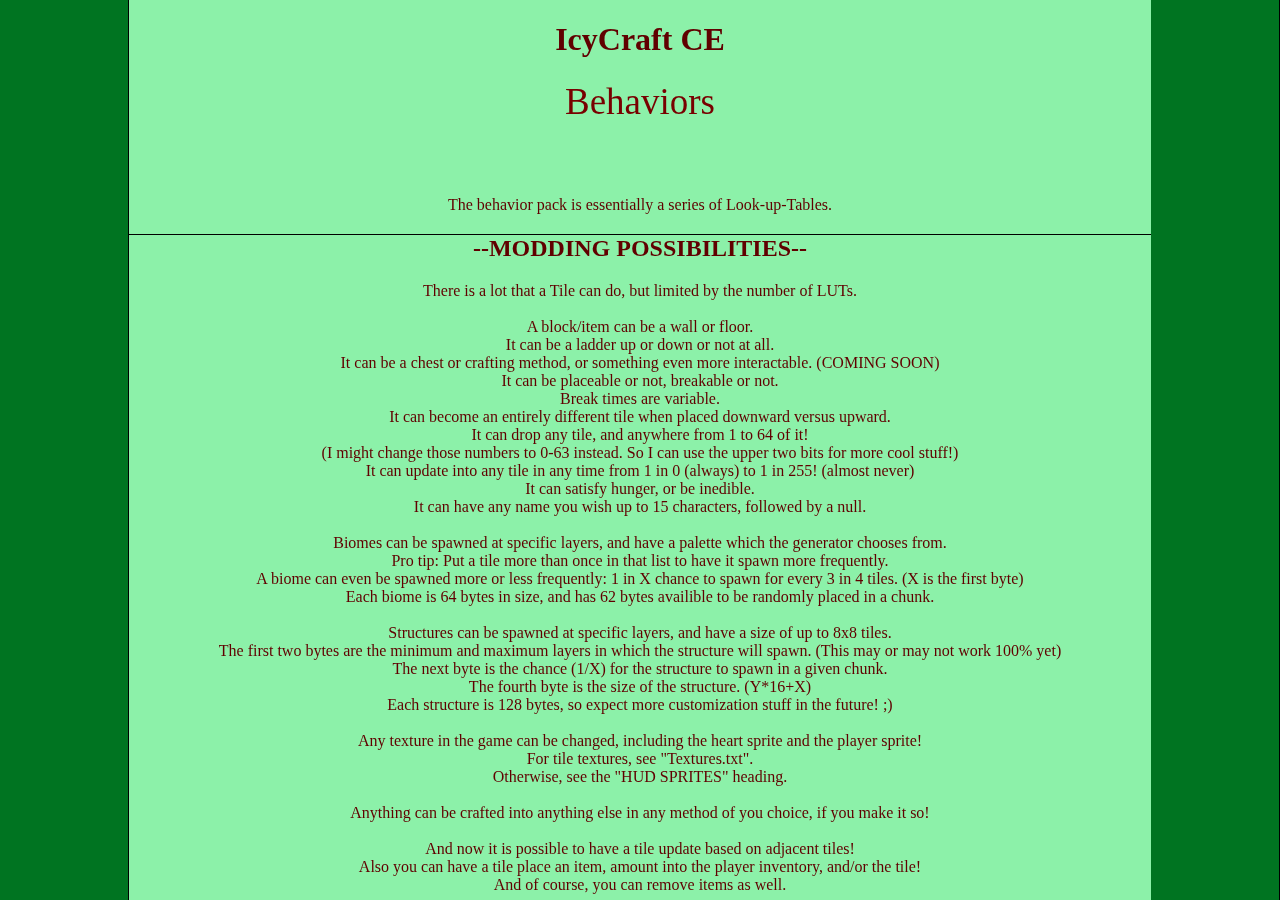
==== docs/dev-info/behaviors.html @ 23932476 "Add files via upload" ====
<html>
	<head>
	<title>IcyCraft CE</title>
	<link rel="stylesheet" type="text/css" href="../style.css">
</head>
<body>
<div class="top">
<p><h1>IcyCraft CE</h1>
<a class="whereami">Behaviors</a>
</p>
</div>
<div class="main">
	<p>
		The behavior pack is essentially a series of Look-up-Tables.<br>
	</p>
	<p>
		<h2>--MODDING POSSIBILITIES--</h2>
		There is a lot that a Tile can do, but limited by the number of LUTs.<br>
		<br>
		A block/item can be a wall or floor.<br>
		It can be a ladder up or down or not at all.<br>
		It can be a chest or crafting method, or something even more interactable. (COMING SOON)<br>
		It can be placeable or not, breakable or not.<br>
		Break times are variable.<br>
		It can become an entirely different tile when placed downward versus upward.<br>
		It can drop any tile, and anywhere from 1 to 64 of it!<br>
		(I might change those numbers to 0-63 instead. So I can use the upper two bits for more cool stuff!)<br>
		It can update into any tile in any time from 1 in 0 (always) to 1 in 255! (almost never)<br>
		It can satisfy hunger, or be inedible.<br>
		It can have any name you wish up to 15 characters, followed by a null.<br>
		<br>
		Biomes can be spawned at specific layers, and have a palette which the generator chooses from.<br>
		Pro tip: Put a tile more than once in that list to have it spawn more frequently.<br>
		A biome can even be spawned more or less frequently: 1 in X chance to spawn for every 3 in 4 tiles. (X is the first byte)<br>
		Each biome is 64 bytes in size, and has 62 bytes availible to be randomly placed in a chunk.<br>
		<br>
		Structures can be spawned at specific layers, and have a size of up to 8x8 tiles.<br>
		The first two bytes are the minimum and maximum layers in which the structure will spawn. (This may or may not work 100% yet)<br>
		The next byte is the chance (1/X) for the structure to spawn in a given chunk.<br>
		The fourth byte is the size of the structure. (Y*16+X)<br>
		Each structure is 128 bytes, so expect more customization stuff in the future! ;)<br>
		<br>
		Any texture in the game can be changed, including the heart sprite and the player sprite!<br>
		For tile textures, see "Textures.txt".<br>
		Otherwise, see the "HUD SPRITES" heading.<br>
		<br>
		Anything can be crafted into anything else in any method of you choice, if you make it so!<br>
		<br>
		And now it is possible to have a tile update based on adjacent tiles!<br>
		Also you can have a tile place an item, amount into the player inventory, and/or the tile!<br>
		And of course, you can remove items as well.<br>
		
	</p><p>
		<h2>--BEGIN ACTUAL DOC--</h2>
		The recipes are now stored in the same appvar as the rest of the behaviors.<br>
		There are 256 tiles, each tile gets its own entry.<br>
		It is ordered as follows:<br>
		<br>
		<br>
		<h2>--MAIN--</h2>
		256 bytes: block/item flags<br>
		[high] bit 7 - if set, the player will not be able to move onto this tile<br>
		       bit 6 - if set, this tile will move the player up or down<br>
		       bit 5 - if the above is set: set=up, unset=down<br>
		       bit 4 - if set, this tile can be interacted with<br>
		       bit 3/2 - 00=chest, 01=crafting table, 10=furnace, 11=Other (given in the Tile crafting method LUT)<br>
		       bit 1 - if set, this block can be placed<br>
		[low]  bit 0 - if set, this block can be broken<br>
		<br>
		256 bytes: tile downward place<br>
		<br>
		256 bytes: tile upward place<br>
		<br>
		256 bytes: tile damage values (if the block is placeable, will act as value needed to break. Otherwise it acts as a tool)<br>
		<br>
		1024 bytes: tile drop and update values<br>
		      First byte: drop item<br>
		      Second byte: drop amount<br>
		      Third byte: update to<br>
		      Fourth byte: update chance (1 in X)<br>
		<br>
		<br>
		64 bytes: Z above 64 tile spawning<br>
		64 bytes: Z at 64 tile spawning<br>
		64 bytes: Z below 64 tile spawning<br>
		64 bytes: Z below 24 tile spawning<br>
		The above 4 lines: First byte is default 'tile broken' tile.<br>
		                   The second byte is the defult generated tile.<br>
		                   Followed by up to 61 different BiomeIDs to randomly choose between,<br>
		                   and finally, a null.<br>
		<br>
		4096 bytes: TileID names. Each one is [up to] a 15 character string, followed by a null.<br>
		<br>
		288 bytes: Creative inventories. Each one is 72 bytes and there can be up to 4.<br>
		           Every two bytes is: Item, Amount.<br>
		<br>
		1 byte: Amount of Biomes. This is also the number of structures<br>
		64 bytes: Each Biome is a list of TileIDs to randomly choose between and place on roughly 3/4 of the tiles.<br>
		          If the first byte is 0xFF, then it will not initially fill with the default generation tile.<br>
		<br>
		1 byte: Number of structures<br>
		128 bytes: Each structure starts with 1 byte minimum layer, 1 byte maximum layer,<br>
		           1 byte spawn frequency, (1 in X chance to spawn) and 1 byte structure size.<br>
		           This size byte is actually broken down into two nibbles, where each one must be between 1 and 8.<br>
		           IcyCraft will default to 8 if higher, and won't put the structure if zero.<br>
		           NOTE: A structure can spawn in any biome. Air does not count.<br>
		<br>
		<br>
		256 bytes: Tile hunger saturation<br>
		<br>
		256 bytes: Tile crafting method<br>
		<br>
		<br>
		<h2>--HUD SPRITES--</h2>
		8x8 sprites: player sprite<br>
		             HP sprite<br>
		<br>
		<br>
		<h2>--RECIPES--<br></h2>
		Each recipe is 16 bytes long.<br>
		There must be 2 null bytes at the end of the recipes, otherwise the player can scroll past it in the crafting menu, causing unexpected effects!<br>
		<br>
		Each recipe starts with 1 byte determining how it must be crafted.<br>
		00 can be crafted from any method<br>
		Otherwise, it can only be crafted from the corresponding crafting method<br>
		<br>
		In the default resource pack:<br>
		    01 can only be crafted from a crafting table<br>
		    02 can only be crafted from a furnace<br>
		<br>
		<br>
		The following 2 bytes are the resulting TileID and amount to give.<br>
		The next 12 bytes are the ingredients. TileID, amount.<br>
		NOTE: any recipe with an ingredient requiring more than 64 of an item CANNOT be crafted.<br>
		<br>
		<h2>--COMPLEX BEHAVIORS--</h2>
		See <a href="complex.html">complex.html</a> for details
		<h2>--BUILT-IN TEXTURES--</h2>
		This is the same data as would be in a texture pack appvar, but appended to the behavior pack.<br>
		256, 66b sprites.<br>
		First 3 bytes of the behavior pack data are the offset of these textures.<br>
		<h2>--Example--</h2>
		In the "default_resource_pack_source" folder, there will be a program called "ICYBVSRC".<br>
		This is the ICE source file for the default behavior pack<br>
	</p>
</div>
<div class="left">
</div>
<div class="right">
</div>
</body>
</html>
---- docs/style.css ----
body {
	text-align: center;
	color: #600000;
	background-color: #8CF1A9;
}
h2 {
	border-top: 1px solid black;
}
a {
	color: #202020;
}
a:hover {
	color: #000000;
}
a:visited {
	color: #333332;
}
a.whereami{
	color: #780000;
	font-size: 37;
}
a.wip{
	color: #E00000;
}
div.main{
	position: fixed;
	overflow: auto;
	left: 10%;
	right: 10%;
	top: 20%;
	bottom: 0;
}
div.top{
	position: fixed;
	overflow: hidden;
	left: 10%;
	right: 10%;
	top: 0;
	height: 19%;
}
div.left{
	position: fixed;
	overflow: hidden;
	width: 10%;
	height: 100%;
	top: 0;
	left: 0;
	background-color: #007421;
	color: black;
	border-right: 1px solid black;
}
div.right{
	position: fixed;
	overflow: hidden;
	width: 10%;
	height: 100%;
	top: 0;
	right: 0;
	background-color: #007421;
	color: black;
	border-right: 1px solid black;
}
hr {
	border: 1px solid black;
}
table {
	position: relative;
}
td,th,tr {
	text-align: justify;
	border: 1px solid black;
}
table {
	width: 100%;
}
td {
	position: relative;
	width: 25%;
}
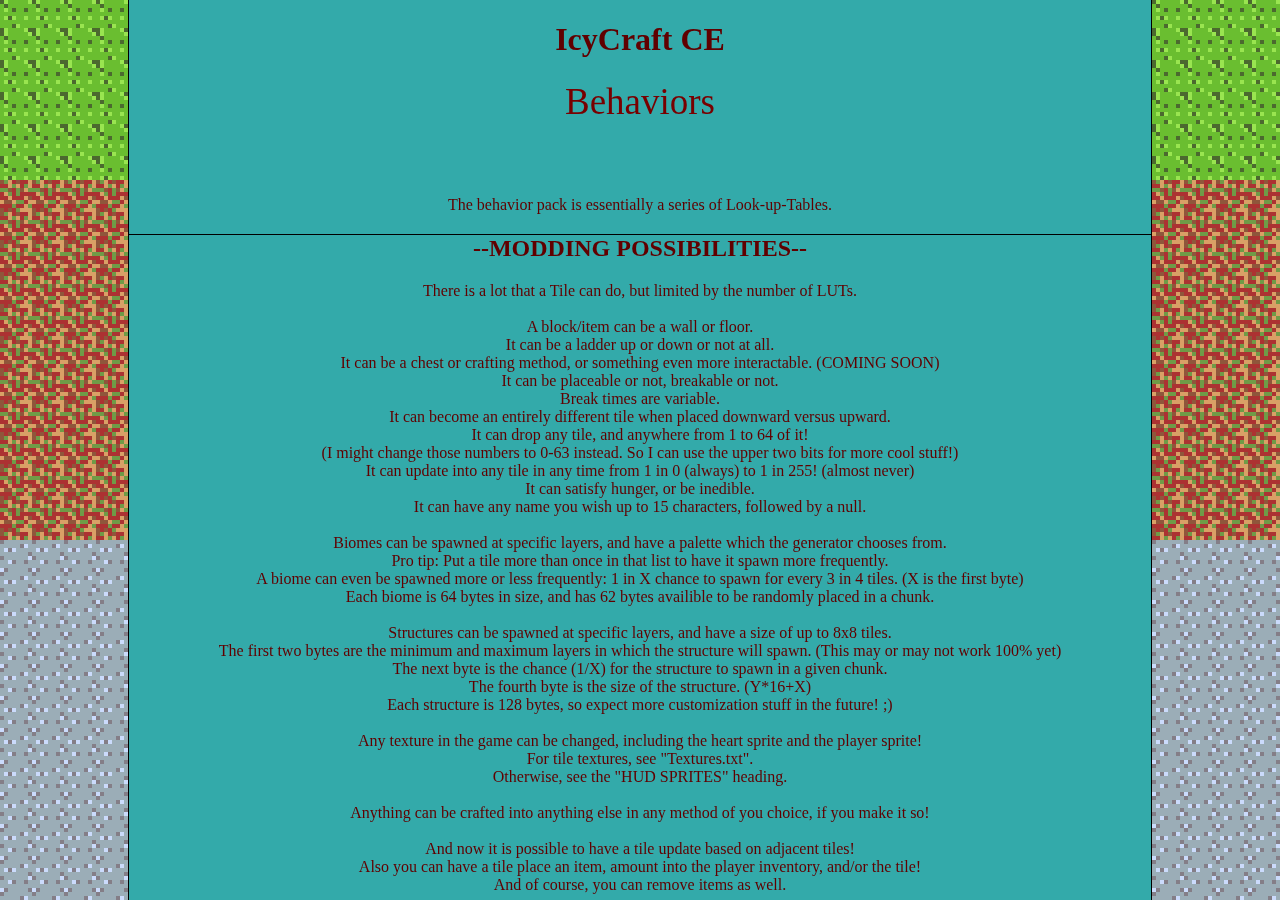
==== commit f483c956: "Update website" ====
--- a/docs/dev-info/behaviors.html
+++ b/docs/dev-info/behaviors.html
@@ -145,8 +145,14 @@
 	</p>
 </div>
 <div class="left">
+	<div class="grass"></div>
+	<div class="dirt"></div>
+	<div class="stone"></div>
 </div>
 <div class="right">
+	<div class="grass"></div>
+	<div class="dirt"></div>
+	<div class="stone"></div>
 </div>
 </body>
 </html>
--- a/docs/style.css
+++ b/docs/style.css
@@ -1,7 +1,7 @@
 body {
 	text-align: center;
 	color: #600000;
-	background-color: #8CF1A9;
+	background-color: #3AA;
 }
 h2 {
 	border-top: 1px solid black;
@@ -38,27 +38,40 @@
 	top: 0;
 	height: 19%;
 }
-div.left{
+div.left, div.right {
 	position: fixed;
 	overflow: hidden;
 	width: 10%;
 	height: 100%;
 	top: 0;
+}
+div.dirt{
+	top: 20%;
+	height: 40%;
+	background-image: url("dirt.png");
+	background-repeat: repeat;
+}
+div.stone{
+	top: 60%;
+	height: 40%;
+	background-image: url("stone.png");
+	background-repeat: repeat;
+}
+div.grass{
+	top: 0;
+	height: 20%;
+	background-image: url("grass.png");
+	background-repeat: repeat;
+}
+div.left {
 	left: 0;
-	background-color: #007421;
 	color: black;
 	border-right: 1px solid black;
 }
 div.right{
-	position: fixed;
-	overflow: hidden;
-	width: 10%;
-	height: 100%;
-	top: 0;
 	right: 0;
-	background-color: #007421;
 	color: black;
-	border-right: 1px solid black;
+	border-left: 1px solid black;
 }
 hr {
 	border: 1px solid black;
